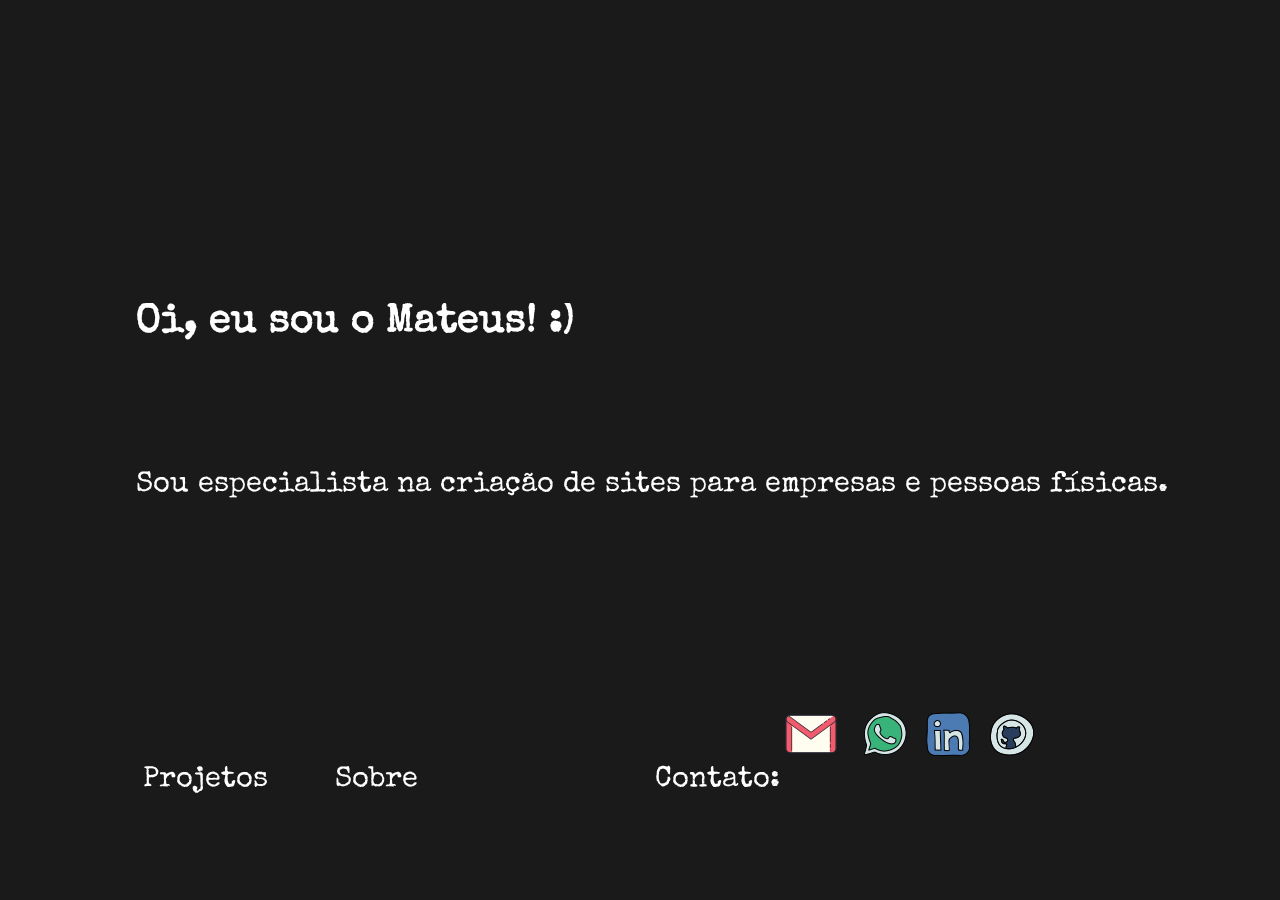
==== index.htm @ 8b6a847c "Criando site portifolio" ====
<!DOCTYPE html>
<html lang="pt-br">
<head>
    <meta charset="UTF-8">
    <meta http-equiv="X-UA-Compatible" content="IE=edge">
    <meta name="viewport" content="width=device-width, initial-scale=1.0">
    <link rel="preconnect" href="https://fonts.googleapis.com">
    <link href="https://fonts.googleapis.com/css2?family=Special+Elite&display=swap" rel="stylesheet">    
    <title>Mateus | Desenvolvedor</title>
    <link rel="stylesheet" href="css/style.css">
    <link rel="stylesheet" href="css/cabecalho.css">
    <link rel="stylesheet" href="css/banner-apresentacao.css">
    <link rel="stylesheet" href="css/botao.css">
    <link rel="stylesheet" href="css/todos-projetos.css">
    <link rel="stylesheet" href="css/cartao-sobre.css">
    <link rel="stylesheet" href="css/projeto.css">
    <link rel="stylesheet" href="css/animacoes.css">
</head>
<body>

    <main>
        <header class="cabecalho">
            <a class="btn btn-projetos btn-padrao anima-btn anima-btn_projetos">
                <span></span>
                <span></span>
                <span></span>
                <span></span>
                Projetos
            </a>
            <a class="btn btn-sobre btn-padrao anima-btn">
                <span></span>
                <span></span>
                <span></span>
                <span></span>
                Sobre
            </a>
            <p class="btn-rede-sociais btn anima-btn_contato">
                Contato:
            </p>
        </header>

        <section class="banner-apresentacao">
            <video autoplay muted loop>
                <source src="img/video-bg.mp4" tipe="video/mp4">
            </video>
            <div class="banner-apresentacao_conteudo">
                <h2 class="banner-apresentacao_titulo banner-apresentacao_anima-titulo">
                    Oi, eu sou o Mateus! :)
                </h2>
                <p class="banner-apresentacao_txt banner-apresentacao_anima-txt">
                    Sou especialista na criação de sites para empresas e pessoas físicas.
                </p>
            </div>
        </section>

        <div class="rede-social anima_rede-social">
            <a href="mailto:mateus.he.oliveira@gmail.com" target="_blank"><img class="rede-social-item" src="img/icons8-gmail-70.png" alt=""></a>
            <a href="https://api.whatsapp.com/send?phone=5519982577283&text=Oi%20tudo%20bom%3F%20Eu%20venho%20atrav%C3%A9s%20do%20site%2C%20tenho%20algumas%20duvidas." target="_blank"><img class="rede-social-item" src="img/icons8-whatsapp-48.png" alt=""></a>
            <a href="https://www.linkedin.com/in/mateus-henrique-de-oliveira/" target="_blank"><img class="rede-social-item" src="img/icons8-linkedin-48.png" alt=""></a>
            <a href="https://github.com/mtsHO" target="_blank"><img class="rede-social-item" src="img/icons8-github-48.png" alt=""></a>
            
        </div>

        <section class="todos-projetos">
            <a href=""><img src="img/icons8-back-67.png" alt="" class="botao-voltar"></a> 
            <div class="carousel" id="carousel">
                <h2 class="todos-projetos_titulo">Clientes Parceiros</h2>
                <input type="radio" name="slider" id="projeto-1" checked>
                <input type="radio" name="slider" id="projeto-2">
                <input type="radio" name="slider" id="projeto-3">
                <div class="projetos-carousel">
                    <label class="projeto" for="projeto-1" id="projeto-1">
                        <img class="projetos-carousel__img" ondblclick="duploClick(0);" src="img/logo_variações-01.png" alt="projeto-1">
                    </label>
                    <label class="projeto" for="projeto-2" id="projeto-2">
                        <img class="projetos-carousel__img" ondblclick="duploClick(1);" src="img/PRETOHausz.png" alt="projeto-2">
                    </label>
                    <label class="projeto" for="projeto-3" id="projeto-3">
                        <img class="projetos-carousel__img" ondblclick="duploClick(2);" src="img/rg-logo-edit.png" alt="projeto-3">
                    </label>
                </div>
                <a class="btn-variacao projetos-saber-mais btn-padrao-variacao">
                    <span></span>
                    <span></span>
                    <span></span>
                    <span></span>
                    Saber Mais
                </a>
            </section>

        <section class="cartao-sobre">
            <a href=""><img src="img/icons8-back-67.png" alt="" class="botao-voltar"></a> 
            <div class="carousel" id="carousel">
                <h2 class="todos-projetos_titulo">Mateus Henrique de Oliveira</h2>
                <div class="sobre-conteudo">
                    <p class="sobre-completo-txt">
                        Desenvolvedor Frontend | Web Developer | Programming student<br><br>
                        Habilidades e experiência:<br><br>
                        - HTML<br>
                        - CSS<br>
                        - Javascript<br>
                        - Jquery<br>
                        - SQL Server/MySQL<br>
                        - PHP<br>
                        - Git&Github<br>
                        - Wordpress / Wix<br>
                        - Ecommerce<br><br>
        
                        Cursando:<br>
                        - TypeScript<br>
                        - React
                    </p>
                    <img class="sobre-img" src="img/foto-perfil.png" alt="">               
                </div>
            </div>
        </section>


        <section class="projeto-1-completo" id="cartao-projeto-1">
            <img src="img/icons8-back-67.png" alt="" class="botao-voltar-projeto1">
            <img class="projeto-img" src="img/logo_variações-01.png" alt="projeto-1">
            <h2 class="projeto-completo-titulo">www.sobresercorpo.com</h2>
            <p class="projeto-completo-tx">
                Projeto de Desenvolvimento de Ecommerce<br><br>
                Criação de layout de site<br>
                Cadastro de Produtos<br>
                Administração de Site
            </p>
            <a href="https://www.sobresercorpo.com/" target="_blank" class="btn-variacao projetos-ver-site btn-padrao-variacao">
                <span></span>
                <span></span>
                <span></span>
                <span></span>
                Visitar site
            </a>
        </section>

        <section class="projeto-2-completo" id="cartao-projeto-2">
            <img src="img/icons8-back-67.png" alt="" class="botao-voltar-projeto2">
            <img class="projeto-img" src="img/PRETOHausz.png" alt="projeto-1">
            <h2 class="projeto-completo-titulo">www.hauszatibaia.sxsmkt.com.br</h2>
            <p class="projeto-completo-tx">Projeto de Desenvolvimento de site institucional<br><br>
                Criação de layout de site<br>
                Cadastro de Produtos<br>
                Administração de Site
            </p>
            <a href="https://hauszatibaia.sxsmkt.com.br/" target="_blank" class="btn-variacao projetos-ver-site btn-padrao-variacao">
                <span></span>
                <span></span>
                <span></span>
                <span></span>
                Visitar site
            </a>    
        </section>
        <section class="projeto-3-completo" id="cartao-projeto-3">
            <img src="img/icons8-back-67.png" alt="" class="botao-voltar-projeto3">
            <img class="projeto-img" src="img/rg-logo-edit.png" alt="projeto-1">
            <h2 class="projeto-completo-titulo">www.rgdecoracoes.com.br</h2>
            <p class="projeto-completo-tx">Projeto de Desenvolvimento de site institucional<br><br>
                Criação de layout de site<br>
                Cadastro de Produtos<br>
                Administração de Site
            </p>
            <a href="https://www.rgdecoracoes.com.br/" target="_blank" class="btn-variacao projetos-ver-site btn-padrao-variacao">
                <span></span>
                <span></span>
                <span></span>
                <span></span>
                Visitar site
            </a>    
        </section>
        
    </main>

    <script src="botao.js"></script>
    
</body>
</html>
---- css/style.css ----
:root {
    --branco: #FFFFFF;
    --verde-claro: #8FF7D0;
    --verde-medio: #1CF7A5;
    --verde-escuro: #38A079;
    --cinza: #5F5F5F;

    --preto-fonte: #2B2B2B;

    --fonte-tamanho-titulo: 2.5rem;
    --fonte-tamanho-paragrafo: 1.8rem;

    --tamanho-caixa-home-banner-apresentacao-titulo: 28rem;
    --tamanho-caixa-home-banner-apresentacao-subtitulo: 65rem;
    --tamanho-caixa-home-banner-apresentacao-botao: 10rem;

    --fonte-familia-padrao: 'Special Elite', cursive;;
}

body{
    background: #1a1a1a;
    font-family: var(--fonte-familia-padrao);
}
---- css/cabecalho.css ----
/*Cabecalho - Botões*/

.btn-projetos {
    left: 10vw;
}

.btn-sobre {
    left: 25vw;
}

.btn-rede-sociais{
    left: 50vw;
}

/* Home - Cabeçalho Animaçoes de entrada */

.anima-btn{
    animation:
        aparece 13s step-end normal,
        digitando-botao-sobre 1s steps(60) 13s normal;

}

.anima-btn_projetos{
    animation:
        aparece 12s step-end normal,
        botao-digito 500ms steps(20) 31,
        digitando-botao 4.5s steps(60) 12s normal;
   
}

.anima-btn_contato{
    width: 0;
    animation:
        digitando-botao-sobre 1s steps(60) 14.9s normal,
        aparece 14.9s step-end normal;
}

.anima_rede-social{
    animation: 
        aparece 15.5s step-end;
}


/* Rede Sociais */

.rede-social{
    margin-left: 60vw;
    margin-top: 20vh;
    position: relative;
    z-index: 2;
}

img.rede-social-item{
    margin-right: 10px;
}

img.rede-social-item:hover {
    transform: scale(1.2);
    cursor: pointer;
}
---- css/banner-apresentacao.css ----
.banner-apresentacao{
    display: flex;
    margin-left: 10vw;
    margin-top: 5vh;
    overflow-x: hidden;
}

.banner-apresentacao video{
    height: 100vh;
    left: 0;
    object-fit: cover;
    opacity: 0.1;
    position: fixed;
    top: 0;
    width: 100vw;
}

.banner-apresentacao_conteudo{
    margin-top: 25vh;
    position: relative;
    z-index: 1;
}

.banner-apresentacao_titulo{
    border-right: 4px solid transparent;
    color: var(--branco);
    display: inline-block;
    font-size: var(--fonte-tamanho-titulo);
    overflow-x: hidden;
    padding-right: var(--fonte-tamanho-paragrafo);
    white-space: nowrap;
}

.banner-apresentacao_txt{
    border-right: 4px solid transparent;
    color: var(--branco);
    display: flex;
    font-size: var(--fonte-tamanho-paragrafo);
    margin-top: 10vh;
    overflow-x: hidden;
    padding-right: var(--fonte-tamanho-paragrafo);
    white-space: nowrap;
    width: var(--tamanho-caixa-home-banner-apresentacao--titulo);
}
---- css/botao.css ----
.btn{
    border: 5px solid var(--braco);
    border-radius: 2px;
    bottom: 10vh;
    color: var(--branco);
    cursor: pointer;
    display: flex;
    font-size: var(--fonte-tamanho-paragrafo);
    margin: 0;
    padding: 15px;
    position: fixed;
    text-decoration: none;
    transition: 0.5s;
    z-index: 1;
}

.btn-variacao {
    border: 1px solid #1a1a1a;
    border-radius: 2px;
    color: var(--branco);
    cursor: pointer;
    display: flex;
    font-size: var(--fonte-tamanho-paragrafo);
    margin: 0;
    padding: 15px;
    text-decoration: none;
    transition: 0.5s;
}

.btn-padrao {
    overflow: hidden;
    transition: 0.2s;
}

.btn-padrao:hover {
    background: #d1d1d1;
    border-radius: 10px;
    box-shadow: 0 0 10px #d1d1d1, 0 0 15px #f1f1f1, 0 0 30px #ffffff;
    color: #1a1a1a;
    font-weight: 600;
    transition-delay: 1s;
}

.btn-padrao span {
    display: block;
    position: absolute;
}

.btn-padrao span:nth-child(1) {
    background: linear-gradient(90deg, transparent, #f1f1f1);
    height: 2px;
    left: -100%;
    top: 0;
    width: 100%;
}

.btn-padrao:hover span:nth-child(1) {
    left: 100%;
    transition: 1s;
}

.btn-padrao span:nth-child(2) {
    background:  linear-gradient(180deg, transparent, #f1f1f1);
    height: 100%;
    right: 0;
    top: -100%;
    width: 2px;
}

.btn-padrao:hover span:nth-child(2) {
    top: 100%;
    transition: 1s;
    transition-delay: 0.25s;
}

.btn-padrao span:nth-child(3) {
    background:  linear-gradient(270deg, transparent, #f1f1f1);
    bottom: 0;
    height: 2px;
    right: -100%;
    width: 100%;
}

.btn-padrao:hover span:nth-child(3) {
    right: 100%;
    transition: 1s;
    transition-delay: 0.5s;
}

.btn-padrao span:nth-child(4) {
    background:  linear-gradient(360deg, transparent, #f1f1f1);
    bottom: -100%;
    height: 100%;
    left: 0;
    width: 2px;
}

.btn-padrao:hover span:nth-child(4) {
    bottom: 100%;
    transition: 1s;
    transition-delay: 0.75s;
}

.btn-padrao-variacao {
    overflow: hidden;
    transition: 0.2s;
}

.btn-padrao-variacao:hover {
    background: #1a1a1a;
    box-shadow: 0 0 10px #1a1a1a, 0 0 15px #191919, 0 0 30px #000000;
    color: #d1d1d1;
    font-weight: 600;
    transition-delay: 1s;
}

.btn-padrao-variacao span {
    display: block;
    position: absolute;
}

.btn-padrao-variacao span:nth-child(1) {
    background: linear-gradient(90deg, transparent, #191919);
    height: 2px;
    left: -100%;
    top: 0;
    width: 100%;
}

.btn-padrao-variacao:hover span:nth-child(1) {
    left: 100%;
    transition: 1s;
}

.btn-padrao-variacao span:nth-child(2) {
    background:  linear-gradient(180deg, transparent, #191919);
    height: 100%;
    right: 0;
    top: -100%;
    width: 2px;
}

.btn-padrao-variacao:hover span:nth-child(2) {
    top: 100%;
    transition: 1s;
    transition-delay: 0.25s;
}

.btn-padrao-variacao span:nth-child(3) {
    background:  linear-gradient(270deg, transparent, #191919);
    bottom: 0;
    height: 2px;
    right: -100%;
    width: 100%;
}

.btn-padrao-variacao:hover span:nth-child(3) {
    right: 100%;
    transition: 1s;
    transition-delay: 0.5s;
}

.btn-padrao-variacao span:nth-child(4) {
    background:  linear-gradient(360deg, transparent, #191919);
    bottom: -100%;
    height: 100%;
    left: 0;
    width: 2px;
}

.btn-padrao-variacao:hover span:nth-child(4) {
    bottom: 100%;
    transition: 1s;
    transition-delay: 0.75s;
}

.botao-voltar {   
    box-shadow: 0 0 10px #1a1a1a, 0 0 15px #f1f1f1, 0 0 30px #ffffff;
    left: 75vw;
    position: relative;
    top: 5vh;
    width: 40px;
}

.botao-voltar:hover {
    transform: scale(1.2);
}

.botao-voltar-projeto1{
    box-shadow: 0 0 10px #1a1a1a, 0 0 15px #f1f1f1, 0 0 30px #ffffff;
    left: 36.3vw;
    position: relative;
    top: -8vh;
    width: 40px;
}

.botao-voltar-projeto1:hover{
    cursor: pointer;
    transform: scale(1.1);
}

.botao-voltar-projeto2{
    box-shadow: 0 0 10px #1a1a1a, 0 0 15px #f1f1f1, 0 0 30px #ffffff;
    left: 36.3vw;
    position: relative;
    top: -9.5vh;
    width: 40px;
}

.botao-voltar-projeto2:hover{
    cursor: pointer;
    transform: scale(1.1);
}

.botao-voltar-projeto3{
    box-shadow: 0 0 10px #1a1a1a, 0 0 15px #f1f1f1, 0 0 30px #ffffff;
    left: 36.3vw;
    position: relative;
    top: -9.5vh;
    width: 40px;
}

.botao-voltar-projeto3:hover{
    cursor: pointer;
    transform: scale(1.1);
}

.projetos-saber-mais{
    border-radius: 5px;
    box-shadow: 0 0 10px #1a1a1a, 0 0 15px #f1f1f1, 0 0 30px #ffffff;
    color: #1a1a1a;
    position: relative;
    font-size: 1rem;
    font-family: var(--fonte-familia-padrao);
    font-weight: 600;
    padding: 10px;
    top: 10vh;
}

.projetos-saber-mais:hover{
    cursor: pointer;
    transform: scale(1.1);
}

.projetos-ver-site{
    background-color: #d1d1d1;
    border-radius: 5px;
    box-shadow: 0 0 10px #1a1a1a, 0 0 15px #f1f1f1, 0 0 30px #ffffff;
    color: #1a1a1a;
    font-size: 1rem;
    font-family: var(--fonte-familia-padrao);
    font-weight: 600;
    padding: 10px;
    position: relative;
    top: 5vh;
}

.projetos-ver-site:hover{
    cursor: pointer;
    transform: scale(1.1);
}
---- css/todos-projetos.css ----
.todos-projetos{
    background-color: transparent;
    border-radius: 10px;
    bottom: 5vh;
    color: transparent;
    display: flex;
    height: 0;
    left: 10vw;
    overflow-x: hidden;
    position: fixed;
    width: 0;
    z-index: 2;
}

.todos-projetos-completo{
    background-color: #d1d1d1;
    box-shadow: 0 0 10px #d1d1d1, 0 0 15px #f1f1f1, 0 0 30px #ffffff;
    color: #1a1a1a;
    height: 90vh;
    transition: .1s ease-in-out;
    width: 80vw;
}

.todos-projetos-completo::-webkit-scrollbar{
    display: none;
}

.carousel{
    align-items: center;
    display: flex;
    flex-direction: column;
    justify-content: center;
    margin-left: auto;
    margin-right: auto;
    margin-top: 20vh;
    height: 400px;
    transform-style: preserve-3d;
    width: 80%;
}

h2.todos-projetos_titulo{
    font-size: 3rem;
    font-weight: 700;
    margin-bottom: 5vh;
    margin-top: -10vh;
    text-shadow: 0 0 10px #ffffff, 0 0 15px #1c1c1c;
}

input[type=radio] {
    display: none;
}

.projetos-carousel {
    margin-bottom: 20px;
    position: relative;
    height: 100%;
    width: 100%;
}

.projeto {
    cursor: pointer;
    height: 45vh;
    left: 0;
    margin: auto;
    position: absolute;   
    right: 0;
    transition: transform .4s ease;
    width: 50%;
}

.projetos-carousel__img {
    border-radius: 10px;
    filter: brightness(50%);
    height: 100%;
    object-fit: contain;
    width: 100%;
}
  
.projetos-carousel__img:hover {
    filter: brightness(100%);
    transition: 1s;
    transform: scale(1.3);
}
  
#projeto-1:checked ~ .projetos-carousel #projeto-3, #projeto-2:checked ~ .projetos-carousel #projeto-1, #projeto-3:checked ~ .projetos-carousel #projeto-2 {
    opacity: .3;
    transform: translatex(-95%) scale(.8);
    z-index: 0;
}
  
#projeto-1:checked ~ .projetos-carousel #projeto-2, #projeto-2:checked ~ .projetos-carousel #projeto-3, #projeto-3:checked ~ .projetos-carousel #projeto-1 {
    opacity: .3;
    transform: translatex(95%) scale(.8);
    z-index: 0;
}
  
#projeto-1:checked ~ .projetos-carousel #projeto-1, #projeto-2:checked ~ .projetos-carousel #projeto-2, #projeto-3:checked ~ .projetos-carousel #projeto-3 {
    opacity: 1;
    transform: translatex(0) scale(1);
    z-index: 1;
}
---- css/cartao-sobre.css ----
.cartao-sobre{
    background-color: transparent;
    border-radius: 10px;
    bottom: 5vh;
    color: transparent;
    height: 0;
    left: 10vw;
    overflow-x: hidden;
    position: fixed;
    width: 0;
    z-index: 2;
}

.cartao-sobre-completo{
    background-color: #d1d1d1;
    box-shadow: 0 0 10px #d1d1d1, 0 0 15px #f1f1f1, 0 0 30px #ffffff;
    color: #1a1a1a;
    height: 90vh;
    transition: .1s ease-in-out;
    width: 80vw;
}

.cartao-sobre-completo::-webkit-scrollbar{
    display: none;
}

.sobre-conteudo{
    display: flex;
    flex-direction: row;
}

.sobre-completo-txt{
    display: flex;
    font-size: 1.2rem;
    line-height: 1.5rem;
}

.sobre-img{
    align-self: center;
    border: 3px solid #d1d1d1;
    border-radius: 50%;
    height: 250px;
    width: 250px;
}
---- css/projeto.css ----
.projeto-1-completo{
    align-items: center;
    background-color: #d1d1d1;
    border-radius: 20px;
    display: none;
    flex-direction: column;
    height: 89vh;
    justify-content: center;
    position: fixed;
    width: 80vw;
    z-index: 5;
    margin-top: -88.5vh;
    margin-left: 9.5vw;
}

.projeto-2-completo{
    align-items: center;
    background-color: #d1d1d1;
    border-radius: 20px;
    display: none;
    flex-direction: column;
    height: 89vh;
    justify-content: center;
    position: fixed;
    width: 80vw;
    z-index: 5;
    margin-top: -88.5vh;
    margin-left: 9.5vw;
}

.projeto-3-completo{
    align-items: center;
    background-color: #d1d1d1;
    border-radius: 20px;
    display: none;
    flex-direction: column;
    height: 89vh;
    justify-content: center;
    position: fixed;
    width: 80vw;
    z-index: 5;
    margin-top: -88.5vh;
    margin-left: 9.5vw;
}

.projeto-img{
    max-width: 400px;
    max-height: 200px;
    top: 18vh;
    position: fixed;
}

.projeto-completo-titulo{
    display: flex;
    margin-top: 20vh;
    font-size: 2rem;
    margin-bottom: 5vh;
    text-shadow: 0 0 10px #ffffff, 0 0 15px #1c1c1c;
}

.projeto-completo-tx{
    display: flex;
    text-align: center;  
    font-size: 1.2rem;
    line-height: 1.5rem;
}
---- css/animacoes.css ----
/* Home - banner-apresentacao */

.banner-apresentacao_anima-titulo{
    animation:
        aparece 1s step-end normal,
        pisca-cursor 500ms steps(50) 10 normal, 
        digitando-titulo 3.5s steps(60) 1s normal;
}

.banner-apresentacao_anima-txt{
    animation:
        aparece 5.4s step-end normal,
        pisca-cursor 500ms steps(50) 25 normal, 
        digitando-paragrafo 6s steps(60) 5.35s normal;
    
}



.animacao-final{
    animation: all 0s;
}

@keyframes pisca-cursor{
    from{
        border-right-color: #f1f1f1;
    }
    to{
        border-right-color: transparent; 
    }
}

@keyframes digitando-titulo{
    from{
        width: 0;
    }
    to{
        width: var(--tamanho-caixa-home-banner-apresentacao-titulo);
    }
}

@keyframes aparece{
    from{
        opacity: 0;
    }
    to{
        opacity: 1;
    }
}

@keyframes digitando-paragrafo{
    from{
        width: 0;
    }
    to{
        width: var(--tamanho-caixa-home-banner-apresentacao-subtitulo);
    }
}

@keyframes digitando-botao{
    from{
        width: 0;
    }
    to{
        width: 67vw;
    }
}

@keyframes digitando-botao-sobre{
    from{
        width: 0;
    }
    to{
        width: 200px;
    }
}

@keyframes botao-digito{
    from{
        border-right: 5px solid #d1d1d1;
    }
    to{
        border-right: 5px solid transparent;
    }
}


@keyframes desliga-botao-digito{
    from{
        border-right: 5px solid #d1d1d1;
    }
    to{
        border-right: none;
    }
}
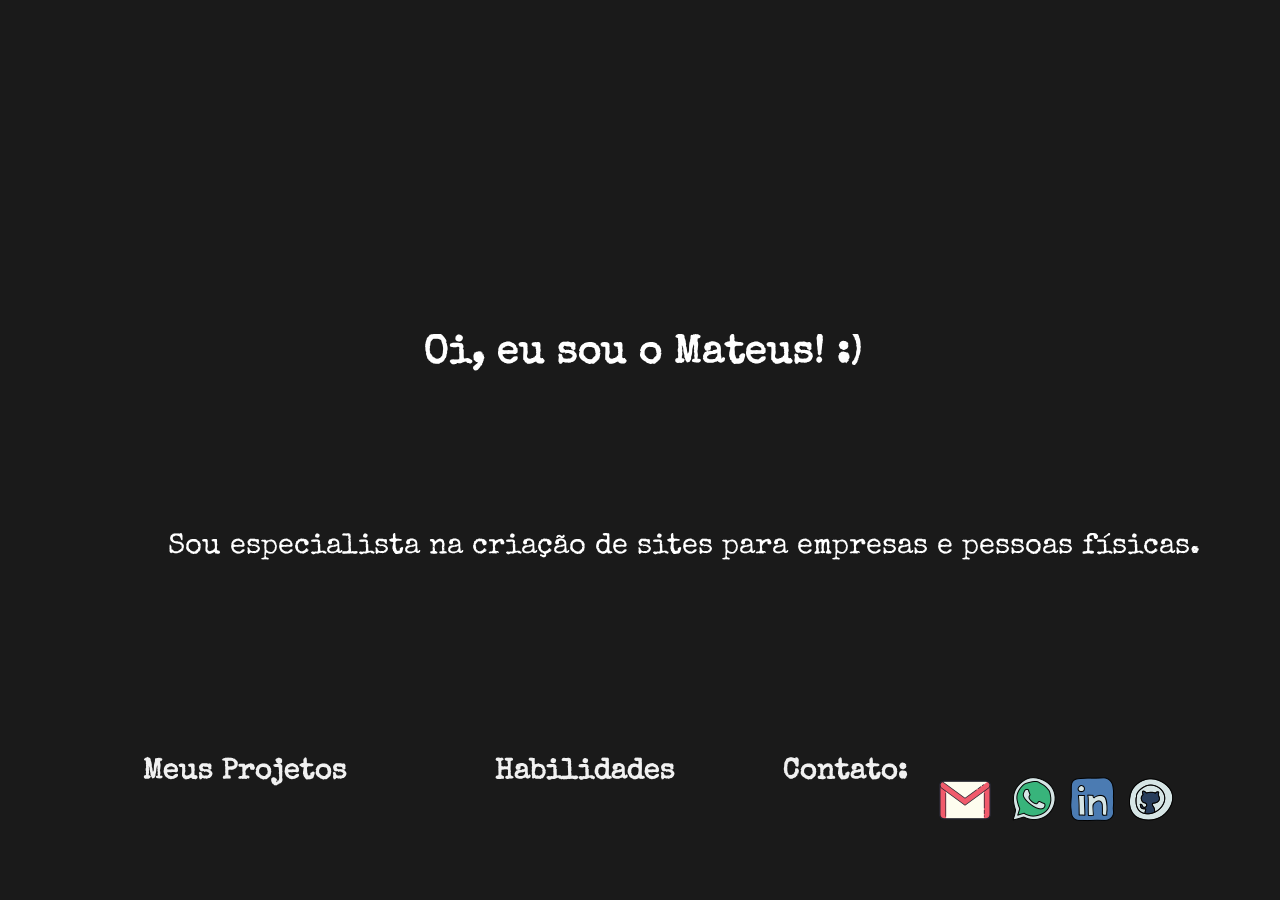
==== commit 5c769153: "Desenvolvendo a versao mobile" ====
--- a/index.htm
+++ b/index.htm
@@ -1,44 +1,53 @@
 <!DOCTYPE html>
 <html lang="pt-br">
+
 <head>
     <meta charset="UTF-8">
     <meta http-equiv="X-UA-Compatible" content="IE=edge">
     <meta name="viewport" content="width=device-width, initial-scale=1.0">
     <link rel="preconnect" href="https://fonts.googleapis.com">
-    <link href="https://fonts.googleapis.com/css2?family=Special+Elite&display=swap" rel="stylesheet">    
+    <link href="https://fonts.googleapis.com/css2?family=Special+Elite&display=swap" rel="stylesheet">
     <title>Mateus | Desenvolvedor</title>
     <link rel="stylesheet" href="css/style.css">
+    <link rel="stylesheet" href="css/projeto.css">
     <link rel="stylesheet" href="css/cabecalho.css">
     <link rel="stylesheet" href="css/banner-apresentacao.css">
     <link rel="stylesheet" href="css/botao.css">
     <link rel="stylesheet" href="css/todos-projetos.css">
     <link rel="stylesheet" href="css/cartao-sobre.css">
-    <link rel="stylesheet" href="css/projeto.css">
     <link rel="stylesheet" href="css/animacoes.css">
 </head>
+
 <body>
 
     <main>
+        <!--INICIO-Cabecalho-->
         <header class="cabecalho">
             <a class="btn btn-projetos btn-padrao anima-btn anima-btn_projetos">
                 <span></span>
                 <span></span>
                 <span></span>
                 <span></span>
-                Projetos
+                Meus Projetos
             </a>
             <a class="btn btn-sobre btn-padrao anima-btn">
                 <span></span>
                 <span></span>
                 <span></span>
                 <span></span>
-                Sobre
-            </a>
-            <p class="btn-rede-sociais btn anima-btn_contato">
+                Habilidades
+            </a>
+            <a class="btn btn-rede-sociais btn-padrao anima-btn_contato" id="btn-contato">
+                <span></span>
+                <span></span>
+                <span></span>
+                <span></span>
                 Contato:
-            </p>
+            </a>
         </header>
-
+        <!--FIM-Cabecalho-->
+
+        <!--INICIO-Banner Principal-->
         <section class="banner-apresentacao">
             <video autoplay muted loop>
                 <source src="img/video-bg.mp4" tipe="video/mp4">
@@ -47,49 +56,88 @@
                 <h2 class="banner-apresentacao_titulo banner-apresentacao_anima-titulo">
                     Oi, eu sou o Mateus! :)
                 </h2>
-                <p class="banner-apresentacao_txt banner-apresentacao_anima-txt">
+                <p class="banner-apresentacao_txt banner-apresentacao_anima-txt texto-mobile">
                     Sou especialista na criação de sites para empresas e pessoas físicas.
                 </p>
+                <p class="banner-apresentacao_txt banner-apresentacao_anima-txt texto-mobile-ativo">
+                    Sou especialista na criação de sites
+                </p>
+                <p class="banner-apresentacao_txt banner-apresentacao_anima-txt texto-mobile-ativo">
+                    para empresas e pessoas físicas.
+                </p>
             </div>
         </section>
-
+        <!--INICIO-Banner Principal-->
+
+        <!--INICIO-Cartao-Contato-->
         <div class="rede-social anima_rede-social">
-            <a href="mailto:mateus.he.oliveira@gmail.com" target="_blank"><img class="rede-social-item" src="img/icons8-gmail-70.png" alt=""></a>
-            <a href="https://api.whatsapp.com/send?phone=5519982577283&text=Oi%20tudo%20bom%3F%20Eu%20venho%20atrav%C3%A9s%20do%20site%2C%20tenho%20algumas%20duvidas." target="_blank"><img class="rede-social-item" src="img/icons8-whatsapp-48.png" alt=""></a>
-            <a href="https://www.linkedin.com/in/mateus-henrique-de-oliveira/" target="_blank"><img class="rede-social-item" src="img/icons8-linkedin-48.png" alt=""></a>
-            <a href="https://github.com/mtsHO" target="_blank"><img class="rede-social-item" src="img/icons8-github-48.png" alt=""></a>
-            
+            <a href="mailto:mateus.he.oliveira@gmail.com" target="_blank"><img class="rede-social-item"
+                    src="img/icons8-gmail-70.png" alt=""></a>
+            <a href="https://api.whatsapp.com/send?phone=5519982577283&text=Oi%20tudo%20bom%3F%20Eu%20venho%20atrav%C3%A9s%20do%20site%2C%20tenho%20algumas%20duvidas."
+                target="_blank"><img class="rede-social-item" src="img/icons8-whatsapp-48.png" alt=""></a>
+            <a href="https://www.linkedin.com/in/mateus-henrique-de-oliveira/" target="_blank"><img
+                    class="rede-social-item" src="img/icons8-linkedin-48.png" alt=""></a>
+            <a href="https://github.com/mtsHO" target="_blank"><img class="rede-social-item"
+                    src="img/icons8-github-48.png" alt=""></a>
+
         </div>
-
+        <!--FIM-Cartao-Contato-->
+
+        <!--Inicio-Cartao-Projetos-->
         <section class="todos-projetos">
-            <a href=""><img src="img/icons8-back-67.png" alt="" class="botao-voltar"></a> 
+            <a href="sobre.html"><img src="img/icons8-back-67.png" alt="" class="botao-voltar"></a>
             <div class="carousel" id="carousel">
                 <h2 class="todos-projetos_titulo">Clientes Parceiros</h2>
                 <input type="radio" name="slider" id="projeto-1" checked>
                 <input type="radio" name="slider" id="projeto-2">
                 <input type="radio" name="slider" id="projeto-3">
+                <input type="radio" name="slider" id="projeto-4">
+                <input type="radio" name="slider" id="projeto-5">
+                <input type="radio" name="slider" id="projeto-6">
+                <input type="radio" name="slider" id="projeto-7">
                 <div class="projetos-carousel">
                     <label class="projeto" for="projeto-1" id="projeto-1">
-                        <img class="projetos-carousel__img" ondblclick="duploClick(0);" src="img/logo_variações-01.png" alt="projeto-1">
+                        <img class="projetos-carousel__img" ondblclick="duploClick(0);" src="img/logo_variações-01.png"
+                            alt="projeto-1">
                     </label>
                     <label class="projeto" for="projeto-2" id="projeto-2">
-                        <img class="projetos-carousel__img" ondblclick="duploClick(1);" src="img/PRETOHausz.png" alt="projeto-2">
+                        <img class="projetos-carousel__img" ondblclick="duploClick(1);" src="img/PRETOHausz.png"
+                            alt="projeto-2">
                     </label>
                     <label class="projeto" for="projeto-3" id="projeto-3">
-                        <img class="projetos-carousel__img" ondblclick="duploClick(2);" src="img/rg-logo-edit.png" alt="projeto-3">
+                        <img class="projetos-carousel__img" ondblclick="duploClick(2);" src="img/rg-logo-edit.png"
+                            alt="projeto-3">
+                    </label>
+                    <label class="projeto" for="projeto-4" id="projeto-4">
+                        <img class="projetos-carousel__img" ondblclick="duploClick(3);" src="img/logo-dominus.png"
+                            alt="projeto-4">
+                    </label>
+                    <label class="projeto" for="projeto-5" id="projeto-5">
+                        <img class="projetos-carousel__img" ondblclick="duploClick(4);" src="img/logo-sxsmkt.png"
+                            alt="projeto-5">
+                    </label>
+                    <label class="projeto" for="projeto-6" id="projeto-6">
+                        <img class="projetos-carousel__img" ondblclick="duploClick(5);" src="img/pq-capivari-logo.png"
+                            alt="projeto-6">
+                    </label>
+                    <label class="projeto" for="projeto-7" id="projeto-7">
+                        <img class="projetos-carousel__img" ondblclick="duploClick(6);" src="img/gabe-logo.png"
+                            alt="projeto-7">
                     </label>
                 </div>
-                <a class="btn-variacao projetos-saber-mais btn-padrao-variacao">
+                <a class="btn-variacao projetos-saber-mais btn-padrao-variacao" id="botao-saber-mais-projetos">
                     <span></span>
                     <span></span>
                     <span></span>
                     <span></span>
                     Saber Mais
                 </a>
-            </section>
-
+        </section>
+        <!--FIM-Cartao-Projetos-->
+
+        <!--Inicio-Cartao-Sobre-->
         <section class="cartao-sobre">
-            <a href=""><img src="img/icons8-back-67.png" alt="" class="botao-voltar"></a> 
+            <a href=""><img src="img/icons8-back-67.png" alt="" class="botao-voltar"></a>
             <div class="carousel" id="carousel">
                 <h2 class="todos-projetos_titulo">Mateus Henrique de Oliveira</h2>
                 <div class="sobre-conteudo">
@@ -105,18 +153,21 @@
                         - Git&Github<br>
                         - Wordpress / Wix<br>
                         - Ecommerce<br><br>
-        
+
                         Cursando:<br>
                         - TypeScript<br>
                         - React
                     </p>
-                    <img class="sobre-img" src="img/foto-perfil.png" alt="">               
+                    <img class="sobre-img" src="img/foto-perfil.png" alt="">
                 </div>
             </div>
         </section>
-
-
-        <section class="projeto-1-completo" id="cartao-projeto-1">
+        <!--FIM-Cartao-Sobre-->
+
+        <!--Inicio-Seção individual de cada projeto-->
+
+        <!--Inicio-Cartao-Projeto-Sobre Ser Corpo-->
+        <section class="projeto-1-completo alinha-projeto" id="cartao-projeto-1">
             <img src="img/icons8-back-67.png" alt="" class="botao-voltar-projeto1">
             <img class="projeto-img" src="img/logo_variações-01.png" alt="projeto-1">
             <h2 class="projeto-completo-titulo">www.sobresercorpo.com</h2>
@@ -126,16 +177,19 @@
                 Cadastro de Produtos<br>
                 Administração de Site
             </p>
-            <a href="https://www.sobresercorpo.com/" target="_blank" class="btn-variacao projetos-ver-site btn-padrao-variacao">
-                <span></span>
-                <span></span>
-                <span></span>
-                <span></span>
-                Visitar site
-            </a>
-        </section>
-
-        <section class="projeto-2-completo" id="cartao-projeto-2">
+            <a href="https://www.sobresercorpo.com/" target="_blank"
+                class="btn-variacao projetos-ver-site btn-padrao-variacao">
+                <span></span>
+                <span></span>
+                <span></span>
+                <span></span>
+                Visitar site
+            </a>
+        </section>
+        <!--FIM-Cartao-Projeto-Sobre Ser Corpo-->
+
+        <!--Inicio-Cartao-Projeto-Hausz Atibaia-->
+        <section class="projeto-2-completo alinha-projeto" id="cartao-projeto-2">
             <img src="img/icons8-back-67.png" alt="" class="botao-voltar-projeto2">
             <img class="projeto-img" src="img/PRETOHausz.png" alt="projeto-1">
             <h2 class="projeto-completo-titulo">www.hauszatibaia.sxsmkt.com.br</h2>
@@ -144,15 +198,19 @@
                 Cadastro de Produtos<br>
                 Administração de Site
             </p>
-            <a href="https://hauszatibaia.sxsmkt.com.br/" target="_blank" class="btn-variacao projetos-ver-site btn-padrao-variacao">
-                <span></span>
-                <span></span>
-                <span></span>
-                <span></span>
-                Visitar site
-            </a>    
-        </section>
-        <section class="projeto-3-completo" id="cartao-projeto-3">
+            <a href="https://hauszatibaia.sxsmkt.com.br/" target="_blank"
+                class="btn-variacao projetos-ver-site btn-padrao-variacao">
+                <span></span>
+                <span></span>
+                <span></span>
+                <span></span>
+                Visitar site
+            </a>
+        </section>
+        <!--FIM-Cartao-Projeto-Hausz Atibaia-->
+
+        <!--Inicio-Cartao-Projeto-RG Decorações-->
+        <section class="projeto-3-completo alinha-projeto" id="cartao-projeto-3">
             <img src="img/icons8-back-67.png" alt="" class="botao-voltar-projeto3">
             <img class="projeto-img" src="img/rg-logo-edit.png" alt="projeto-1">
             <h2 class="projeto-completo-titulo">www.rgdecoracoes.com.br</h2>
@@ -161,18 +219,105 @@
                 Cadastro de Produtos<br>
                 Administração de Site
             </p>
-            <a href="https://www.rgdecoracoes.com.br/" target="_blank" class="btn-variacao projetos-ver-site btn-padrao-variacao">
-                <span></span>
-                <span></span>
-                <span></span>
-                <span></span>
-                Visitar site
-            </a>    
-        </section>
-        
+            <a href="https://www.rgdecoracoes.com.br/" target="_blank"
+                class="btn-variacao projetos-ver-site btn-padrao-variacao">
+                <span></span>
+                <span></span>
+                <span></span>
+                <span></span>
+                Visitar site
+            </a>
+        </section>
+        <!--FIM-Cartao-Projeto-RG Decorações-->
+
+        <!--Inicio-Cartao-Projeto-Dominus Automação-->
+        <section class="projeto-4-completo alinha-projeto" id="cartao-projeto-4">
+            <img src="img/icons8-back-67.png" alt="" class="botao-voltar-projeto4">
+            <img class="projeto-img" src="img/logo-dominus.png" alt="projeto-4">
+            <h2 class="projeto-completo-titulo">www.dominusautomacao.com.br</h2>
+            <p class="projeto-completo-tx">
+                Administração e manutenção de site institucional
+            </p>
+            <a href="https://www.dominusautomacao.com.br/" target="_blank"
+                class="btn-variacao projetos-ver-site btn-padrao-variacao">
+                <span></span>
+                <span></span>
+                <span></span>
+                <span></span>
+                Visitar site
+            </a>
+        </section>
+        <!--FIM-Cartao-Projeto-Dominus Automação-->
+
+        <!--Inicio-Cartao-Projeto-SXS MKT-->
+        <section class="projeto-5-completo alinha-projeto" id="cartao-projeto-5">
+            <img src="img/icons8-back-67.png" alt="" class="botao-voltar-projeto5">
+            <img class="projeto-img" src="img/logo-sxsmkt.png" alt="projeto-5">
+            <h2 class="projeto-completo-titulo">www.sxsmkt.com.br</h2>
+            <p class="projeto-completo-tx">Projeto de Desenvolvimento de site institucional<br><br>
+                Criação de layout de site<br>
+                Cadastro de Produtos<br>
+                Administração de Site
+            </p>
+            <a href="https://www.novosite.sxsmkt.com.br/" target="_blank"
+                class="btn-variacao projetos-ver-site btn-padrao-variacao">
+                <span></span>
+                <span></span>
+                <span></span>
+                <span></span>
+                Visitar site
+            </a>
+        </section>
+        <!--FIM-Cartao-Projeto-SXS MKT-->
+
+        <!--Inicio-Cartao-Projeto-Parque Capivari-->
+        <section class="projeto-6-completo alinha-projeto" id="cartao-projeto-6">
+            <img src="img/icons8-back-67.png" alt="" class="botao-voltar-projeto6">
+            <img class="projeto-img" src="img/pq-capivari-logo.png" alt="projeto-6">
+            <h2 class="projeto-completo-titulo">www.parquecapivari.com.br</h2>
+            <p class="projeto-completo-tx">
+                Atualização de site<br>
+                Criação de novos elementos<br>
+                Ajuste de layout
+            </p>
+            <a href="https://www.parquecapivari.com.br/" target="_blank"
+                class="btn-variacao projetos-ver-site btn-padrao-variacao">
+                <span></span>
+                <span></span>
+                <span></span>
+                <span></span>
+                Visitar site
+            </a>
+        </section>
+        <!--FIM-Cartao-Projeto-Parque Capivari-->
+
+        <!--Inicio-Cartao-Projeto-Gabe Development-->
+        <section class="projeto-7-completo alinha-projeto" id="cartao-projeto-7">
+            <img src="img/icons8-back-67.png" alt="" class="botao-voltar-projeto7">
+            <img class="projeto-img" src="img/gabe-logo.png" alt="projeto-7">
+            <h2 class="projeto-completo-titulo">www.gabedevelopment.com.br</h2>
+            <p class="projeto-completo-tx">Projeto de Desenvolvimento de site institucional<br><br>
+                Criação de layout de site<br>
+                Cadastro de Produtos<br>
+                Administração de Site
+            </p>
+            <a href="https://www.gabedevelopment.com/" target="_blank"
+                class="btn-variacao projetos-ver-site btn-padrao-variacao">
+                <span></span>
+                <span></span>
+                <span></span>
+                <span></span>
+                Visitar site
+            </a>
+        </section>
+        <!--FIM-Cartao-Projeto-Gabe Development-->
+
+        <!--FIM-Seção individual de cada projeto-->
+
     </main>
 
     <script src="botao.js"></script>
-    
+
 </body>
+
 </html>--- a/css/style.css
+++ b/css/style.css
@@ -7,23 +7,36 @@
 
     --preto-fonte: #2B2B2B;
 
-    --fonte-tamanho-titulo: 2.5rem;
-    --fonte-tamanho-paragrafo: 1.8rem;
+    --fonte-tamanho-titulo: 1.5rem;
+    --fonte-tamanho-paragrafo: 1rem;
 
-    --tamanho-caixa-home-banner-apresentacao-titulo: 28rem;
-    --tamanho-caixa-home-banner-apresentacao-subtitulo: 65rem;
-    --tamanho-caixa-home-banner-apresentacao-botao: 10rem;
+    --tamanho-caixa-home-banner-apresentacao-titulo: 28vw;
+    --tamanho-caixa-home-banner-apresentacao-subtitulo: 65vw;
+    --tamanho-caixa-home-banner-apresentacao-botao: 15rem;
 
-    --fonte-familia-padrao: 'Special Elite', cursive;;
+    --fonte-familia-padrao: 'Special Elite', cursive;
+    ;
 }
 
-body{
+body {
     background: #1a1a1a;
     font-family: var(--fonte-familia-padrao);
 }
 
+.ajuste-sobre {
+    position: fixed;
+    top: -30vh
+}
 
+.centro-sobre {
+    margin-left: 10vw;
+    margin-right: auto;
+}
 
+@media screen and (min-width: 768px){
 
-
-
+    :root {
+        --fonte-tamanho-titulo: 2.5rem;
+        --fonte-tamanho-paragrafo: 1.8rem;
+    }
+}--- a/css/projeto.css
+++ b/css/projeto.css
@@ -1,5 +1,15 @@
+.alinha-projeto {
+    margin-top: -83.5vh;
+    margin-left: 9.5vw;
+}
 
-.projeto-1-completo{
+.alinha-projeto-sobre {
+    margin-top: -60.5vh;
+    margin-left: 9.5vw;
+}
+
+
+.projeto-1-completo {
     align-items: center;
     background-color: #d1d1d1;
     border-radius: 20px;
@@ -10,11 +20,9 @@
     position: fixed;
     width: 80vw;
     z-index: 5;
-    margin-top: -88.5vh;
-    margin-left: 9.5vw;
 }
 
-.projeto-2-completo{
+.projeto-2-completo {
     align-items: center;
     background-color: #d1d1d1;
     border-radius: 20px;
@@ -25,11 +33,9 @@
     position: fixed;
     width: 80vw;
     z-index: 5;
-    margin-top: -88.5vh;
-    margin-left: 9.5vw;
 }
 
-.projeto-3-completo{
+.projeto-3-completo {
     align-items: center;
     background-color: #d1d1d1;
     border-radius: 20px;
@@ -40,18 +46,68 @@
     position: fixed;
     width: 80vw;
     z-index: 5;
-    margin-top: -88.5vh;
-    margin-left: 9.5vw;
 }
 
-.projeto-img{
+.projeto-4-completo {
+    align-items: center;
+    background-color: #d1d1d1;
+    border-radius: 20px;
+    display: none;
+    flex-direction: column;
+    height: 89vh;
+    justify-content: center;
+    position: fixed;
+    width: 80vw;
+    z-index: 5;
+}
+
+.projeto-5-completo {
+    align-items: center;
+    background-color: #d1d1d1;
+    border-radius: 20px;
+    display: none;
+    flex-direction: column;
+    height: 89vh;
+    justify-content: center;
+    position: fixed;
+    width: 80vw;
+    z-index: 5;
+}
+
+.projeto-6-completo {
+    align-items: center;
+    background-color: #d1d1d1;
+    border-radius: 20px;
+    display: none;
+    flex-direction: column;
+    height: 89vh;
+    justify-content: center;
+    position: fixed;
+    width: 80vw;
+    z-index: 5;
+}
+
+.projeto-7-completo {
+    align-items: center;
+    background-color: #d1d1d1;
+    border-radius: 20px;
+    display: none;
+    flex-direction: column;
+    height: 89vh;
+    justify-content: center;
+    position: fixed;
+    width: 80vw;
+    z-index: 5;
+}
+
+.projeto-img {
     max-width: 400px;
     max-height: 200px;
     top: 18vh;
     position: fixed;
 }
 
-.projeto-completo-titulo{
+.projeto-completo-titulo {
     display: flex;
     margin-top: 20vh;
     font-size: 2rem;
@@ -59,9 +115,9 @@
     text-shadow: 0 0 10px #ffffff, 0 0 15px #1c1c1c;
 }
 
-.projeto-completo-tx{
+.projeto-completo-tx {
     display: flex;
-    text-align: center;  
+    text-align: center;
     font-size: 1.2rem;
     line-height: 1.5rem;
-}
+}--- a/css/cabecalho.css
+++ b/css/cabecalho.css
@@ -1,61 +1,181 @@
 /*Cabecalho - Botões*/
 
 .btn-projetos {
-    left: 10vw;
+    left: 5vw;
+    top: 75vh;
+    width: 42.5vw;
 }
 
 .btn-sobre {
-    left: 25vw;
+    left: 55vw;
+    top: 75vh;
+    width: 42.5vw;
 }
 
-.btn-rede-sociais{
-    left: 50vw;
+#btn-contato{
+    display: none;
+}
+
+.btn-projetos-sobre {
+    left: 27.5vw;
+    top: 80vh;
+}
+
+.btn-sobre-sobre {
+    left: 52vw;
+    top: 80vh;
 }
 
 /* Home - Cabeçalho Animaçoes de entrada */
 
-.anima-btn{
+.anima-btn {
     animation:
-        aparece 13s step-end normal,
-        digitando-botao-sobre 1s steps(60) 13s normal;
+        aparece 11.5s step-end normal;
+}
+
+.anima-btn-sobre {
+    animation:
+        aparece 5.7s step-end normal,
+        digitando-botao-sobre 1s steps(60) 5.7s normal;
 
 }
 
-.anima-btn_projetos{
+.anima-btn_projetos {
     animation:
-        aparece 12s step-end normal,
-        botao-digito 500ms steps(20) 31,
-        digitando-botao 4.5s steps(60) 12s normal;
-   
+        aparece 11s step-end normal;
 }
 
-.anima-btn_contato{
-    width: 0;
+.anima-btn_projetos-sobre {
     animation:
-        digitando-botao-sobre 1s steps(60) 14.9s normal,
-        aparece 14.9s step-end normal;
+        aparece 4s step-end normal,
+        botao-digito 500ms steps(20) 14,
+        digitando-botao 4.5s steps(60) 4s normal;
 }
 
-.anima_rede-social{
-    animation: 
-        aparece 15.5s step-end;
+.anima_rede-social {
+    animation:
+        aparece 14.7s step-end normal;
+}
+
+.anima_rede-social-sobre {
+    animation:
+        aparece 12s ease-in normal;
 }
 
 
 /* Rede Sociais */
 
-.rede-social{
-    margin-left: 60vw;
-    margin-top: 20vh;
-    position: relative;
-    z-index: 2;
+.rede-social {
+    margin-left: 28vw;
+    margin-top: 33vh;
+    display: flex;
+    flex-direction: row;
+    z-index: 1;
 }
 
-img.rede-social-item{
+.rede-social-sobre {
+    margin-top: 10vh;
+    display: flex;
+    flex-direction: row;
+    z-index: 1;
+}
+
+img.rede-social-item {
     margin-right: 10px;
+    height: 7vw;
+}
+
+img.rede-social-item-sobre {
+    margin-right: 10px;
+    height: 80px;
 }
 
 img.rede-social-item:hover {
     transform: scale(1.2);
     cursor: pointer;
 }
+
+img.rede-social-item-sobre:hover {
+    transform: scale(1.1);
+    cursor: pointer;
+}
+
+.centro-sobre {
+    margin-left: 23.5vw;
+    margin-right: auto;
+}
+
+@media screen and (min-width: 768px){
+
+    #btn-contato{
+        display: flex;
+    }
+     
+    .btn-projetos {
+        left: 10vw;
+        top: 82.5vh;
+        width: auto;
+    }
+    
+    .btn-sobre {
+        left: 37.5vw;
+        top: 82.5vh;
+        width: auto;
+    }
+    
+    .btn-rede-sociais {
+        display: block;
+        left: 60vw;
+        top: 82.5vh;
+    }
+    
+    .btn-projetos-sobre {
+        left: 27.5vw;
+        top: 82.5vh;
+    }
+    
+    .btn-sobre-sobre {
+        left: 52vw;
+        top: 82.5vh;
+    }
+
+    .anima-btn {
+        animation:
+            aparece 12.9s step-end normal,
+            digitando-botao-sobre 1s steps(60) 12.9s normal;
+    
+    }
+
+    .anima-btn-sobre {
+        animation:
+            aparece 5.7s step-end normal,
+            digitando-botao-sobre 1s steps(60) 5.7s normal;
+    
+    }
+
+    .anima-btn_projetos {
+        animation:
+            aparece 11s step-end normal,
+            botao-digito 500ms steps(20) 30,
+            digitando-botao 4.5s steps(60) 11s normal;
+    }
+
+    .rede-social {
+        margin-left: 72vw;
+        margin-top: 20.5vh;
+        display: flex;
+        flex-direction: row;
+        z-index: 1;
+    }
+
+    img.rede-social-item {
+        margin-right: 10px;
+        height: auto;
+    }
+
+    .anima-btn_contato {
+        animation:
+            aparece 14.5s step-end normal,
+            digitando-botao-sobre 1s steps(60) 14.5s normal;
+    }
+}--- a/css/banner-apresentacao.css
+++ b/css/banner-apresentacao.css
@@ -1,44 +1,94 @@
-.banner-apresentacao{
+.banner-apresentacao {
     display: flex;
-    margin-left: 10vw;
+    margin-left: 10px;
     margin-top: 5vh;
     overflow-x: hidden;
 }
 
-.banner-apresentacao video{
+.banner-apresentacao video {
+    transform: scale(5);
     height: 100vh;
     left: 0;
-    object-fit: cover;
     opacity: 0.1;
     position: fixed;
+    contain: cover;
     top: 0;
     width: 100vw;
+    padding: 0;
+    margin: 0;    
 }
 
-.banner-apresentacao_conteudo{
-    margin-top: 25vh;
+.banner-apresentacao_conteudo {
+    margin-top: 15vh;
     position: relative;
     z-index: 1;
 }
 
-.banner-apresentacao_titulo{
+.banner-apresentacao_titulo {
     border-right: 4px solid transparent;
     color: var(--branco);
     display: inline-block;
+    margin: 5vw;
     font-size: var(--fonte-tamanho-titulo);
     overflow-x: hidden;
     padding-right: var(--fonte-tamanho-paragrafo);
     white-space: nowrap;
 }
 
-.banner-apresentacao_txt{
+.banner-apresentacao_txt {
     border-right: 4px solid transparent;
     color: var(--branco);
     display: flex;
     font-size: var(--fonte-tamanho-paragrafo);
     margin-top: 10vh;
+    margin-left: 2.5vw;
+    overflow: hidden;
+    padding-right: var(--fonte-tamanho-paragrafo);
+    white-space: nowrap;
+}
+
+.banner-apresentacao_titulo-sobre {
+    border-right: 4px solid transparent;
+    color: var(--branco);
+    display: inline-block;
+    margin-left: 25vw;
+    font-size: var(--fonte-tamanho-titulo);
     overflow-x: hidden;
     padding-right: var(--fonte-tamanho-paragrafo);
     white-space: nowrap;
-    width: var(--tamanho-caixa-home-banner-apresentacao--titulo);
+}
+
+.texto-mobile{
+    display: none;
+}
+
+@media screen and (min-width: 768px){
+
+    .banner-apresentacao_conteudo {
+        margin-top: 25vh;
+        position: relative;
+        z-index: 1;
+    }
+
+    .texto-mobile{
+        display: flex;
+    }
+
+    .texto-mobile-ativo{
+        display: none;
+    }
+
+    .banner-apresentacao {
+        margin-left: 10vw;
+    }
+
+    .banner-apresentacao_titulo {
+        display: inline-block;
+        margin-left: 22.5vw;
+        white-space: nowrap;
+    }
+
+    .banner-apresentacao video {
+        transform: scale(1.5);
+    }
 }--- a/css/botao.css
+++ b/css/botao.css
@@ -1,4 +1,4 @@
-.btn{
+.btn {
     border: 5px solid var(--braco);
     border-radius: 2px;
     bottom: 10vh;
@@ -11,6 +11,7 @@
     position: fixed;
     text-decoration: none;
     transition: 0.5s;
+    white-space: nowrap;
     z-index: 1;
 }
 
@@ -25,20 +26,19 @@
     padding: 15px;
     text-decoration: none;
     transition: 0.5s;
+    white-space: nowrap;
 }
 
 .btn-padrao {
     overflow: hidden;
     transition: 0.2s;
-}
-
-.btn-padrao:hover {
+    height: 6vh;
+    font-weight: 600;
+    box-sizing: border-box;
     background: #d1d1d1;
-    border-radius: 10px;
-    box-shadow: 0 0 10px #d1d1d1, 0 0 15px #f1f1f1, 0 0 30px #ffffff;
+    border-radius: 5px;
+    box-shadow: 0 0 10px #d1d1d1, 0 0 10px #f1f1f1, 0 0 20px #ffffff;
     color: #1a1a1a;
-    font-weight: 600;
-    transition-delay: 1s;
 }
 
 .btn-padrao span {
@@ -60,7 +60,7 @@
 }
 
 .btn-padrao span:nth-child(2) {
-    background:  linear-gradient(180deg, transparent, #f1f1f1);
+    background: linear-gradient(180deg, transparent, #f1f1f1);
     height: 100%;
     right: 0;
     top: -100%;
@@ -74,7 +74,7 @@
 }
 
 .btn-padrao span:nth-child(3) {
-    background:  linear-gradient(270deg, transparent, #f1f1f1);
+    background: linear-gradient(270deg, transparent, #f1f1f1);
     bottom: 0;
     height: 2px;
     right: -100%;
@@ -88,7 +88,7 @@
 }
 
 .btn-padrao span:nth-child(4) {
-    background:  linear-gradient(360deg, transparent, #f1f1f1);
+    background: linear-gradient(360deg, transparent, #f1f1f1);
     bottom: -100%;
     height: 100%;
     left: 0;
@@ -133,7 +133,7 @@
 }
 
 .btn-padrao-variacao span:nth-child(2) {
-    background:  linear-gradient(180deg, transparent, #191919);
+    background: linear-gradient(180deg, transparent, #191919);
     height: 100%;
     right: 0;
     top: -100%;
@@ -147,7 +147,7 @@
 }
 
 .btn-padrao-variacao span:nth-child(3) {
-    background:  linear-gradient(270deg, transparent, #191919);
+    background: linear-gradient(270deg, transparent, #191919);
     bottom: 0;
     height: 2px;
     right: -100%;
@@ -161,7 +161,7 @@
 }
 
 .btn-padrao-variacao span:nth-child(4) {
-    background:  linear-gradient(360deg, transparent, #191919);
+    background: linear-gradient(360deg, transparent, #191919);
     bottom: -100%;
     height: 100%;
     left: 0;
@@ -174,7 +174,7 @@
     transition-delay: 0.75s;
 }
 
-.botao-voltar {   
+.botao-voltar {
     box-shadow: 0 0 10px #1a1a1a, 0 0 15px #f1f1f1, 0 0 30px #ffffff;
     left: 75vw;
     position: relative;
@@ -186,46 +186,99 @@
     transform: scale(1.2);
 }
 
-.botao-voltar-projeto1{
-    box-shadow: 0 0 10px #1a1a1a, 0 0 15px #f1f1f1, 0 0 30px #ffffff;
-    left: 36.3vw;
-    position: relative;
-    top: -8vh;
-    width: 40px;
-}
-
-.botao-voltar-projeto1:hover{
-    cursor: pointer;
-    transform: scale(1.1);
-}
-
-.botao-voltar-projeto2{
-    box-shadow: 0 0 10px #1a1a1a, 0 0 15px #f1f1f1, 0 0 30px #ffffff;
-    left: 36.3vw;
-    position: relative;
-    top: -9.5vh;
-    width: 40px;
-}
-
-.botao-voltar-projeto2:hover{
-    cursor: pointer;
-    transform: scale(1.1);
-}
-
-.botao-voltar-projeto3{
-    box-shadow: 0 0 10px #1a1a1a, 0 0 15px #f1f1f1, 0 0 30px #ffffff;
-    left: 36.3vw;
-    position: relative;
-    top: -9.5vh;
-    width: 40px;
-}
-
-.botao-voltar-projeto3:hover{
-    cursor: pointer;
-    transform: scale(1.1);
-}
-
-.projetos-saber-mais{
+.botao-voltar-projeto1 {
+    box-shadow: 0 0 10px #1a1a1a, 0 0 15px #f1f1f1, 0 0 30px #ffffff;
+    left: 36.3vw;
+    position: relative;
+    top: -9.5vh;
+    width: 40px;
+}
+
+.botao-voltar-projeto1:hover {
+    cursor: pointer;
+    transform: scale(1.1);
+}
+
+.botao-voltar-projeto2 {
+    box-shadow: 0 0 10px #1a1a1a, 0 0 15px #f1f1f1, 0 0 30px #ffffff;
+    left: 36.3vw;
+    position: relative;
+    top: -9.5vh;
+    width: 40px;
+}
+
+.botao-voltar-projeto2:hover {
+    cursor: pointer;
+    transform: scale(1.1);
+}
+
+.botao-voltar-projeto3 {
+    box-shadow: 0 0 10px #1a1a1a, 0 0 15px #f1f1f1, 0 0 30px #ffffff;
+    left: 36.3vw;
+    position: relative;
+    top: -9.5vh;
+    width: 40px;
+}
+
+.botao-voltar-projeto3:hover {
+    cursor: pointer;
+    transform: scale(1.1);
+}
+
+.botao-voltar-projeto4 {
+    box-shadow: 0 0 10px #1a1a1a, 0 0 15px #f1f1f1, 0 0 30px #ffffff;
+    left: 36.3vw;
+    position: relative;
+    top: -9.5vh;
+    width: 40px;
+}
+
+.botao-voltar-projeto4:hover {
+    cursor: pointer;
+    transform: scale(1.1);
+}
+
+
+.botao-voltar-projeto5 {
+    box-shadow: 0 0 10px #1a1a1a, 0 0 15px #f1f1f1, 0 0 30px #ffffff;
+    left: 36.3vw;
+    position: relative;
+    top: -9.5vh;
+    width: 40px;
+}
+
+.botao-voltar-projeto5:hover {
+    cursor: pointer;
+    transform: scale(1.1);
+}
+
+.botao-voltar-projeto6 {
+    box-shadow: 0 0 10px #1a1a1a, 0 0 15px #f1f1f1, 0 0 30px #ffffff;
+    left: 36.3vw;
+    position: relative;
+    top: -9.5vh;
+    width: 40px;
+}
+
+.botao-voltar-projeto6:hover {
+    cursor: pointer;
+    transform: scale(1.1);
+}
+
+.botao-voltar-projeto7 {
+    box-shadow: 0 0 10px #1a1a1a, 0 0 15px #f1f1f1, 0 0 30px #ffffff;
+    left: 36.3vw;
+    position: relative;
+    top: -9.5vh;
+    width: 40px;
+}
+
+.botao-voltar-projeto7:hover {
+    cursor: pointer;
+    transform: scale(1.1);
+}
+
+.projetos-saber-mais {
     border-radius: 5px;
     box-shadow: 0 0 10px #1a1a1a, 0 0 15px #f1f1f1, 0 0 30px #ffffff;
     color: #1a1a1a;
@@ -237,12 +290,17 @@
     top: 10vh;
 }
 
-.projetos-saber-mais:hover{
-    cursor: pointer;
-    transform: scale(1.1);
-}
-
-.projetos-ver-site{
+.projetos-saber-mais-anima{
+    opacity: 0;
+    transition: ease-in-out;
+}
+
+.projetos-saber-mais:hover {
+    cursor: pointer;
+    transform: scale(1.1);
+}
+
+.projetos-ver-site {
     background-color: #d1d1d1;
     border-radius: 5px;
     box-shadow: 0 0 10px #1a1a1a, 0 0 15px #f1f1f1, 0 0 30px #ffffff;
@@ -255,8 +313,34 @@
     top: 5vh;
 }
 
-.projetos-ver-site:hover{
-    cursor: pointer;
-    transform: scale(1.1);
-}
-
+.projetos-ver-site:hover {
+    cursor: pointer;
+    transform: scale(1.1);
+}
+
+
+
+@media screen and (min-width: 768px){
+    .texto-mobile{
+        display: flex;
+    }
+    
+    .btn-padrao {
+        overflow: hidden;
+        transition: 0.2s;
+        background: none;
+        border-radius: none;
+        box-shadow: none;
+        color: #f1f1f1;
+    }
+    
+    .btn-padrao:hover {
+        background: #d1d1d1;
+        border-radius: 10px;
+        box-shadow: 0 0 10px #d1d1d1, 0 0 15px #f1f1f1, 0 0 30px #ffffff;
+        color: #1a1a1a;
+        font-weight: 600;
+        transition-delay: 1s;
+    }
+
+}--- a/css/todos-projetos.css
+++ b/css/todos-projetos.css
@@ -1,4 +1,4 @@
-.todos-projetos{
+.todos-projetos {
     background-color: transparent;
     border-radius: 10px;
     bottom: 5vh;
@@ -12,7 +12,7 @@
     z-index: 2;
 }
 
-.todos-projetos-completo{
+.todos-projetos-completo {
     background-color: #d1d1d1;
     box-shadow: 0 0 10px #d1d1d1, 0 0 15px #f1f1f1, 0 0 30px #ffffff;
     color: #1a1a1a;
@@ -21,11 +21,11 @@
     width: 80vw;
 }
 
-.todos-projetos-completo::-webkit-scrollbar{
+.todos-projetos-completo::-webkit-scrollbar {
     display: none;
 }
 
-.carousel{
+.carousel {
     align-items: center;
     display: flex;
     flex-direction: column;
@@ -35,10 +35,10 @@
     margin-top: 20vh;
     height: 400px;
     transform-style: preserve-3d;
-    width: 80%;
+    width: 100%;
 }
 
-h2.todos-projetos_titulo{
+h2.todos-projetos_titulo {
     font-size: 3rem;
     font-weight: 700;
     margin-bottom: 5vh;
@@ -55,6 +55,7 @@
     position: relative;
     height: 100%;
     width: 100%;
+    background-color: #d1d1d1;
 }
 
 .projeto {
@@ -62,7 +63,7 @@
     height: 45vh;
     left: 0;
     margin: auto;
-    position: absolute;   
+    position: absolute;
     right: 0;
     transition: transform .4s ease;
     width: 50%;
@@ -75,27 +76,82 @@
     object-fit: contain;
     width: 100%;
 }
-  
+
 .projetos-carousel__img:hover {
     filter: brightness(100%);
     transition: 1s;
     transform: scale(1.3);
 }
-  
-#projeto-1:checked ~ .projetos-carousel #projeto-3, #projeto-2:checked ~ .projetos-carousel #projeto-1, #projeto-3:checked ~ .projetos-carousel #projeto-2 {
+
+#projeto-1:checked~.projetos-carousel #projeto-7,
+#projeto-2:checked~.projetos-carousel #projeto-1,
+#projeto-3:checked~.projetos-carousel #projeto-2,
+#projeto-4:checked~.projetos-carousel #projeto-3,
+#projeto-5:checked~.projetos-carousel #projeto-4,
+#projeto-6:checked~.projetos-carousel #projeto-5,
+#projeto-7:checked~.projetos-carousel #projeto-6 {
     opacity: .3;
-    transform: translatex(-95%) scale(.8);
+    transform: translatex(-90%) scale(.6);
     z-index: 0;
+    background-color: #d1d1d1;
+
 }
-  
-#projeto-1:checked ~ .projetos-carousel #projeto-2, #projeto-2:checked ~ .projetos-carousel #projeto-3, #projeto-3:checked ~ .projetos-carousel #projeto-1 {
+
+
+#projeto-1:checked~.projetos-carousel #projeto-4,
+#projeto-2:checked~.projetos-carousel #projeto-5,
+#projeto-3:checked~.projetos-carousel #projeto-6,
+#projeto-4:checked~.projetos-carousel #projeto-7,
+#projeto-5:checked~.projetos-carousel #projeto-1,
+#projeto-6:checked~.projetos-carousel #projeto-2,
+#projeto-7:checked~.projetos-carousel #projeto-1 {
     opacity: .3;
-    transform: translatex(95%) scale(.8);
+    transform: translatex(-180%) scale(.4);
     z-index: 0;
+    background-color: #d1d1d1;
+
 }
-  
-#projeto-1:checked ~ .projetos-carousel #projeto-1, #projeto-2:checked ~ .projetos-carousel #projeto-2, #projeto-3:checked ~ .projetos-carousel #projeto-3 {
+
+#projeto-1:checked~.projetos-carousel #projeto-2,
+#projeto-2:checked~.projetos-carousel #projeto-3,
+#projeto-3:checked~.projetos-carousel #projeto-4,
+#projeto-4:checked~.projetos-carousel #projeto-5,
+#projeto-5:checked~.projetos-carousel #projeto-6,
+#projeto-6:checked~.projetos-carousel #projeto-7,
+#projeto-7:checked~.projetos-carousel #projeto-1 {
+    opacity: .3;
+    transform: translatex(90%) scale(.4);
+    z-index: 0;
+    background-color: #d1d1d1;
+
+}
+
+
+#projeto-1:checked~.projetos-carousel #projeto-3,
+#projeto-2:checked~.projetos-carousel #projeto-4,
+#projeto-3:checked~.projetos-carousel #projeto-5,
+#projeto-4:checked~.projetos-carousel #projeto-6,
+#projeto-5:checked~.projetos-carousel #projeto-7,
+#projeto-6:checked~.projetos-carousel #projeto-1,
+#projeto-7:checked~.projetos-carousel #projeto-2 {
+    opacity: .3;
+    transform: translatex(180%) scale(.4);
+    z-index: 0;
+    background-color: #d1d1d1;
+
+}
+
+
+#projeto-1:checked~.projetos-carousel #projeto-1,
+#projeto-2:checked~.projetos-carousel #projeto-2,
+#projeto-3:checked~.projetos-carousel #projeto-3,
+#projeto-4:checked~.projetos-carousel #projeto-4,
+#projeto-5:checked~.projetos-carousel #projeto-5,
+#projeto-6:checked~.projetos-carousel #projeto-6,
+#projeto-7:checked~.projetos-carousel #projeto-7 {
     opacity: 1;
     transform: translatex(0) scale(1);
     z-index: 1;
-}
+    background-color: #d1d1d1;
+
+}--- a/css/cartao-sobre.css
+++ b/css/cartao-sobre.css
@@ -1,4 +1,4 @@
-.cartao-sobre{
+.cartao-sobre {
     background-color: transparent;
     border-radius: 10px;
     bottom: 5vh;
@@ -11,7 +11,7 @@
     z-index: 2;
 }
 
-.cartao-sobre-completo{
+.cartao-sobre-completo {
     background-color: #d1d1d1;
     box-shadow: 0 0 10px #d1d1d1, 0 0 15px #f1f1f1, 0 0 30px #ffffff;
     color: #1a1a1a;
@@ -20,25 +20,25 @@
     width: 80vw;
 }
 
-.cartao-sobre-completo::-webkit-scrollbar{
+.cartao-sobre-completo::-webkit-scrollbar {
     display: none;
 }
 
-.sobre-conteudo{
+.sobre-conteudo {
     display: flex;
     flex-direction: row;
 }
 
-.sobre-completo-txt{
+.sobre-completo-txt {
     display: flex;
     font-size: 1.2rem;
     line-height: 1.5rem;
 }
 
-.sobre-img{
+.sobre-img {
     align-self: center;
     border: 3px solid #d1d1d1;
     border-radius: 50%;
     height: 250px;
     width: 250px;
-}
+}--- a/css/animacoes.css
+++ b/css/animacoes.css
@@ -1,97 +1,114 @@
 /* Home - banner-apresentacao */
 
-.banner-apresentacao_anima-titulo{
+.banner-apresentacao_anima-titulo {
     animation:
         aparece 1s step-end normal,
-        pisca-cursor 500ms steps(50) 10 normal, 
-        digitando-titulo 3.5s steps(60) 1s normal;
+        pisca-cursor 500ms steps(50) 9.5 normal,
+        digitando-titulo 3s steps(60) 1s normal;
 }
 
-.banner-apresentacao_anima-txt{
+.banner-apresentacao_anima-txt {
     animation:
-        aparece 5.4s step-end normal,
-        pisca-cursor 500ms steps(50) 25 normal, 
-        digitando-paragrafo 6s steps(60) 5.35s normal;
-    
+        aparece 5s step-end normal,
+        pisca-cursor 500ms steps(50) 25 normal,
+        digitando-paragrafo 5s steps(60) 5s normal;
+
 }
 
-
-
-.animacao-final{
-    animation: all 0s;
+.banner-apresentacao_anima-titulo-sobre {
+    animation:
+        aparece 1s step-end normal,
+        pisca-cursor 500ms steps(50) 8 normal,
+        digitando-titulo-sobre 2s steps(60) 1s normal;
 }
 
-@keyframes pisca-cursor{
-    from{
+@keyframes pisca-cursor {
+    from {
         border-right-color: #f1f1f1;
     }
-    to{
-        border-right-color: transparent; 
+
+    to {
+        border-right-color: transparent;
     }
 }
 
-@keyframes digitando-titulo{
-    from{
+@keyframes digitando-titulo {
+    from {
         width: 0;
     }
-    to{
+
+    to {
         width: var(--tamanho-caixa-home-banner-apresentacao-titulo);
     }
 }
 
-@keyframes aparece{
-    from{
+@keyframes digitando-titulo-sobre {
+    from {
+        width: 0;
+    }
+
+    to {
+        width: 25vw;
+    }
+}
+
+@keyframes aparece {
+    from {
         opacity: 0;
     }
-    to{
+
+    to {
         opacity: 1;
     }
 }
 
-@keyframes digitando-paragrafo{
-    from{
+@keyframes digitando-paragrafo {
+    from {
         width: 0;
     }
-    to{
+
+    to {
         width: var(--tamanho-caixa-home-banner-apresentacao-subtitulo);
     }
 }
 
-@keyframes digitando-botao{
-    from{
+@keyframes digitando-botao {
+    from {
         width: 0;
     }
-    to{
+
+    to {
         width: 67vw;
     }
 }
 
-@keyframes digitando-botao-sobre{
-    from{
+@keyframes digitando-botao-sobre {
+    from {
         width: 0;
     }
-    to{
+
+    to {
         width: 200px;
     }
 }
 
-@keyframes botao-digito{
-    from{
+@keyframes botao-digito {
+    from {
         border-right: 5px solid #d1d1d1;
     }
-    to{
+
+    to {
         border-right: 5px solid transparent;
     }
 }
 
 
-@keyframes desliga-botao-digito{
-    from{
+@keyframes desliga-botao-digito {
+    from {
         border-right: 5px solid #d1d1d1;
     }
-    to{
+
+    to {
         border-right: none;
     }
-}
-
-
+}